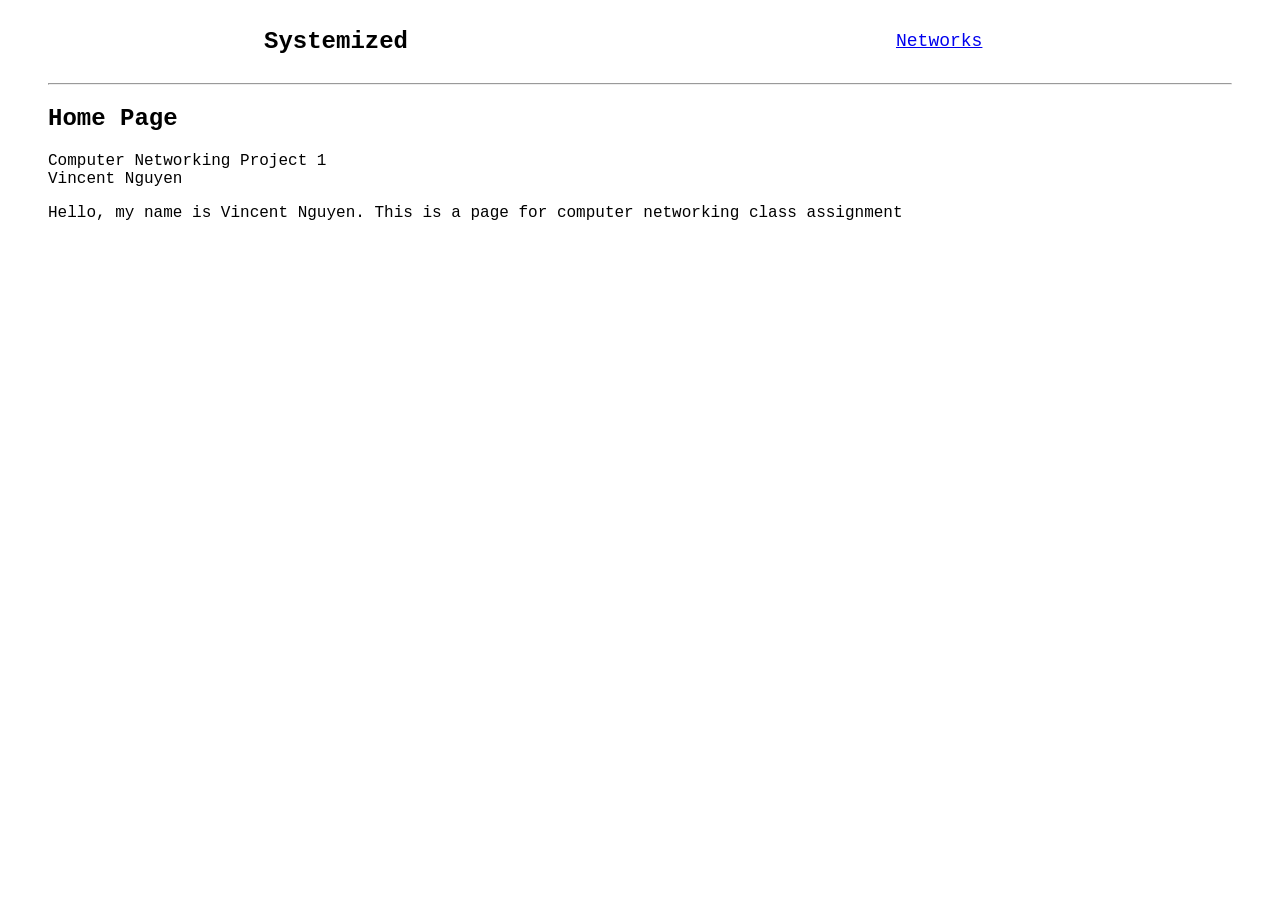
==== index.html @ 2403386e "initializing html/css" ====
<!DOCTYPE html>
<html lang="en">
<head>
    <meta charset="UTF-8">
    <meta name="viewport" content="width=device-width, initial-scale=1.0">
    <title>Vincent Nguyen</title>
    <link rel="stylesheet" href="index.css">


    <meta http-equiv="Content-Security-Policy" content="default-src 'self';">
    <meta http-equiv="X-Frame-Options" content="DENY">
    <meta http-equiv="X-Content-Type-Options" content="nosniff">
    <meta name="referrer" content="no-referrer">
</head>
<body>
    <nav id="navbar">
        <div id="title">
            <h1>Systemized</h1>
        </div>
        <div>
            <ul>
                <li><a href="./networks.html">Networks</a></li>
            </ul>
        </div>
    </nav>
    <hr>
    <h2>Home Page</h2>

    <div>
        <p>Computer Networking Project 1
            <br>Vincent Nguyen
        </p>
        
        <p>Hello, my name is Vincent Nguyen. This is a page for computer networking class assignment</p>
    </div>

</body>
</html>
---- index.css ----
* {
    padding: none;
    margin: none;
    font-family: 'Courier New', Courier, monospace;
}

html {
    padding: 0 40px;
}

nav {
    display: flex;
    align-items: center;
    justify-content: space-around;

    div {
        min-width: 160px;
    }

    li {
        font-size: large;
    }
}

ul {
    text-decoration: none;
    list-style: none;
}
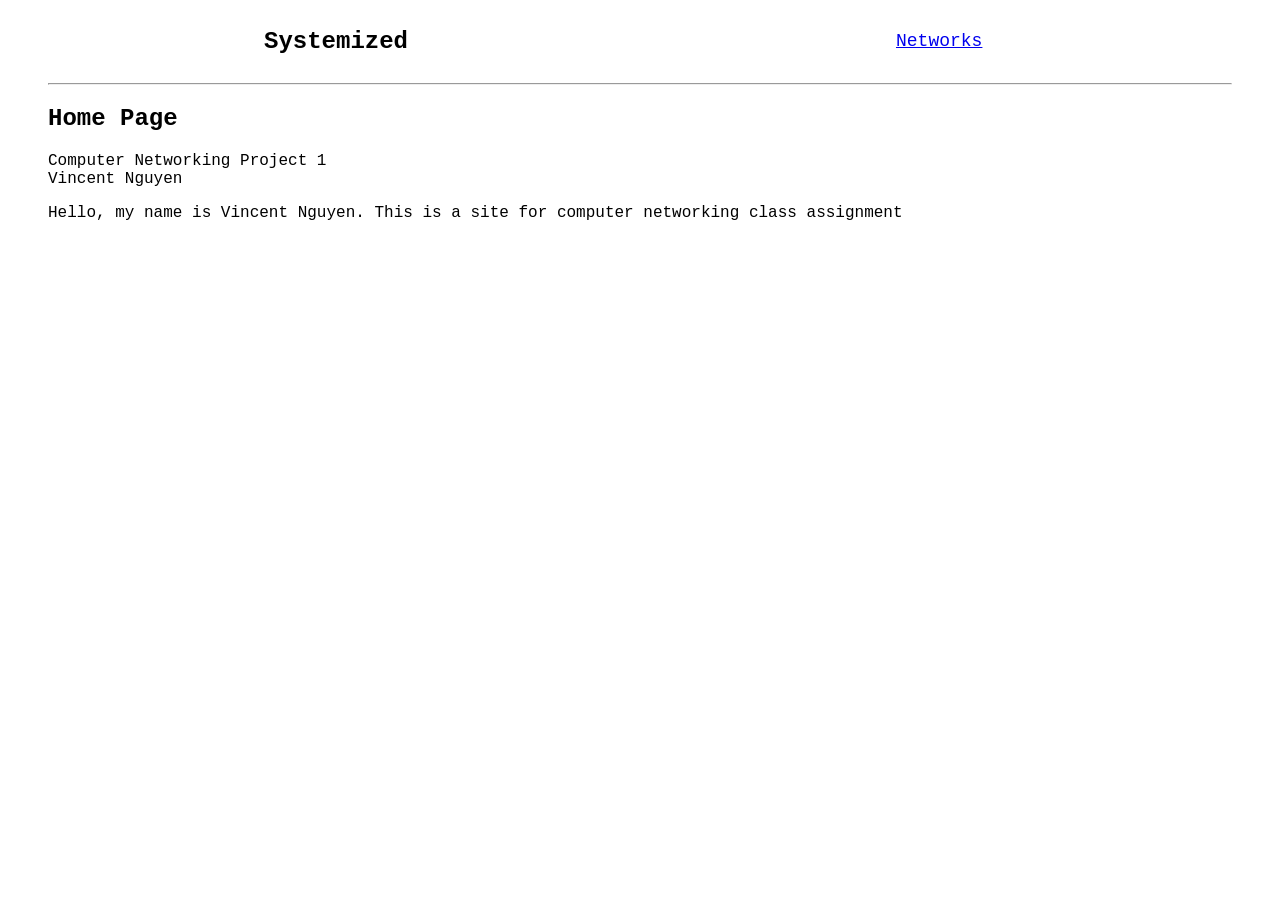
==== commit 60d5e366: "updated pages" ====
--- a/index.html
+++ b/index.html
@@ -1,5 +1,6 @@
 <!DOCTYPE html>
 <html lang="en">
+
 <head>
     <meta charset="UTF-8">
     <meta name="viewport" content="width=device-width, initial-scale=1.0">
@@ -12,6 +13,7 @@
     <meta http-equiv="X-Content-Type-Options" content="nosniff">
     <meta name="referrer" content="no-referrer">
 </head>
+
 <body>
     <nav id="navbar">
         <div id="title">
@@ -30,9 +32,10 @@
         <p>Computer Networking Project 1
             <br>Vincent Nguyen
         </p>
-        
-        <p>Hello, my name is Vincent Nguyen. This is a page for computer networking class assignment</p>
+
+        <p>Hello, my name is Vincent Nguyen. This is a site for computer networking class assignment</p>
     </div>
 
 </body>
+
 </html>
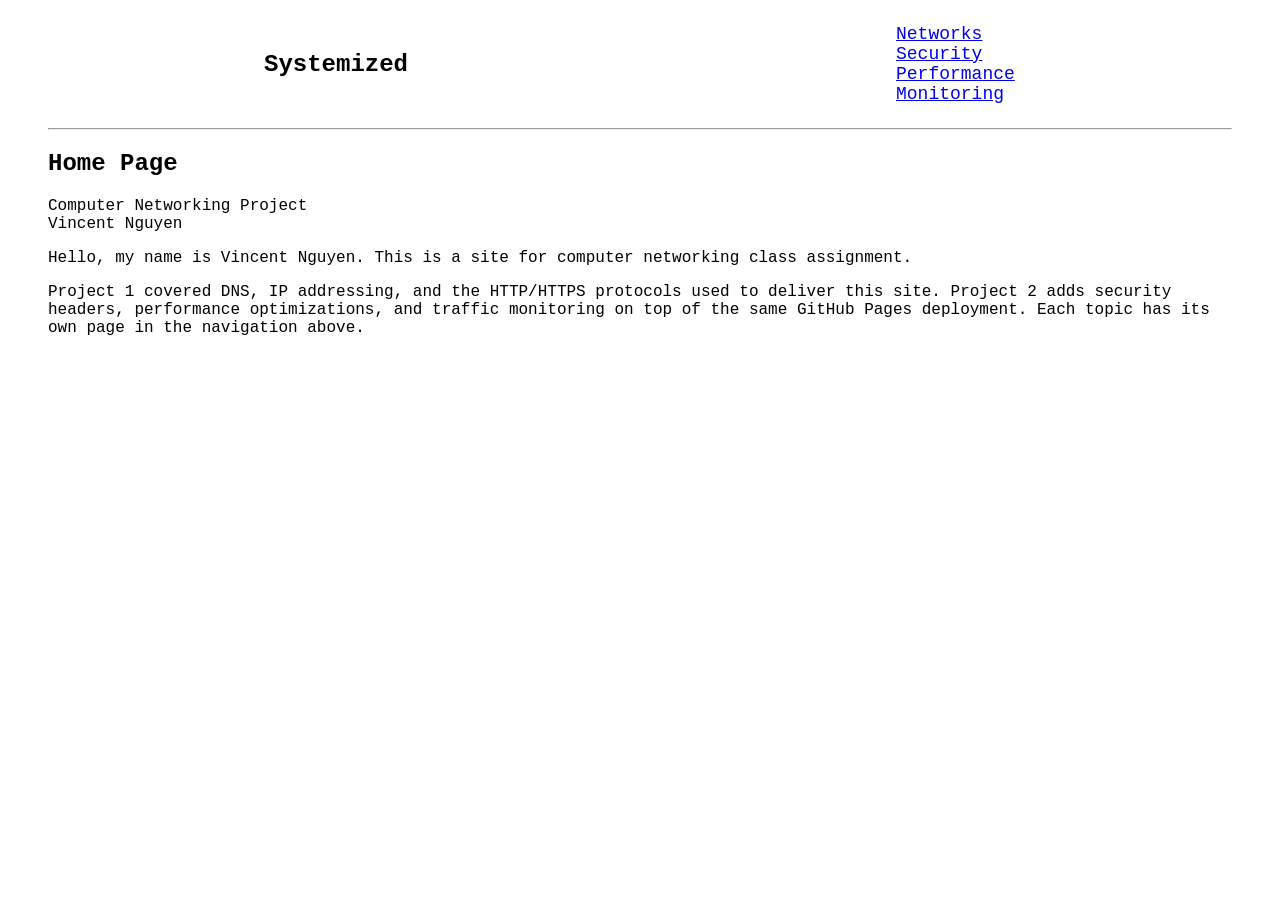
==== commit d569c686: "added new html pages, completing part 2 of project" ====
--- a/index.html
+++ b/index.html
@@ -12,6 +12,7 @@
     <meta http-equiv="X-Frame-Options" content="DENY">
     <meta http-equiv="X-Content-Type-Options" content="nosniff">
     <meta name="referrer" content="no-referrer">
+    <meta http-equiv="Permissions-Policy" content="geolocation=(), microphone=(), camera=()">
 </head>
 
 <body>
@@ -22,6 +23,9 @@
         <div>
             <ul>
                 <li><a href="./networks.html">Networks</a></li>
+                <li><a href="./security.html">Security</a></li>
+                <li><a href="./performance.html">Performance</a></li>
+                <li><a href="./monitoring.html">Monitoring</a></li>
             </ul>
         </div>
     </nav>
@@ -29,11 +33,18 @@
     <h2>Home Page</h2>
 
     <div>
-        <p>Computer Networking Project 1
+        <p>Computer Networking Project
             <br>Vincent Nguyen
         </p>
 
-        <p>Hello, my name is Vincent Nguyen. This is a site for computer networking class assignment</p>
+        <p>Hello, my name is Vincent Nguyen. This is a site for computer networking class assignment.</p>
+
+        <p>
+            Project 1 covered DNS, IP addressing, and the HTTP/HTTPS protocols used to deliver
+            this site. Project 2 adds security headers, performance optimizations, and traffic
+            monitoring on top of the same GitHub Pages deployment. Each topic has its own page
+            in the navigation above.
+        </p>
     </div>
 
 </body>
--- a/index.css
+++ b/index.css
@@ -25,4 +25,15 @@
 ul {
     text-decoration: none;
     list-style: none;
+}
+
+pre {
+    background: #f4f4f4;
+    padding: 8px;
+    overflow-x: auto;
+}
+
+button {
+    font-family: inherit;
+    padding: 4px 10px;
 }
